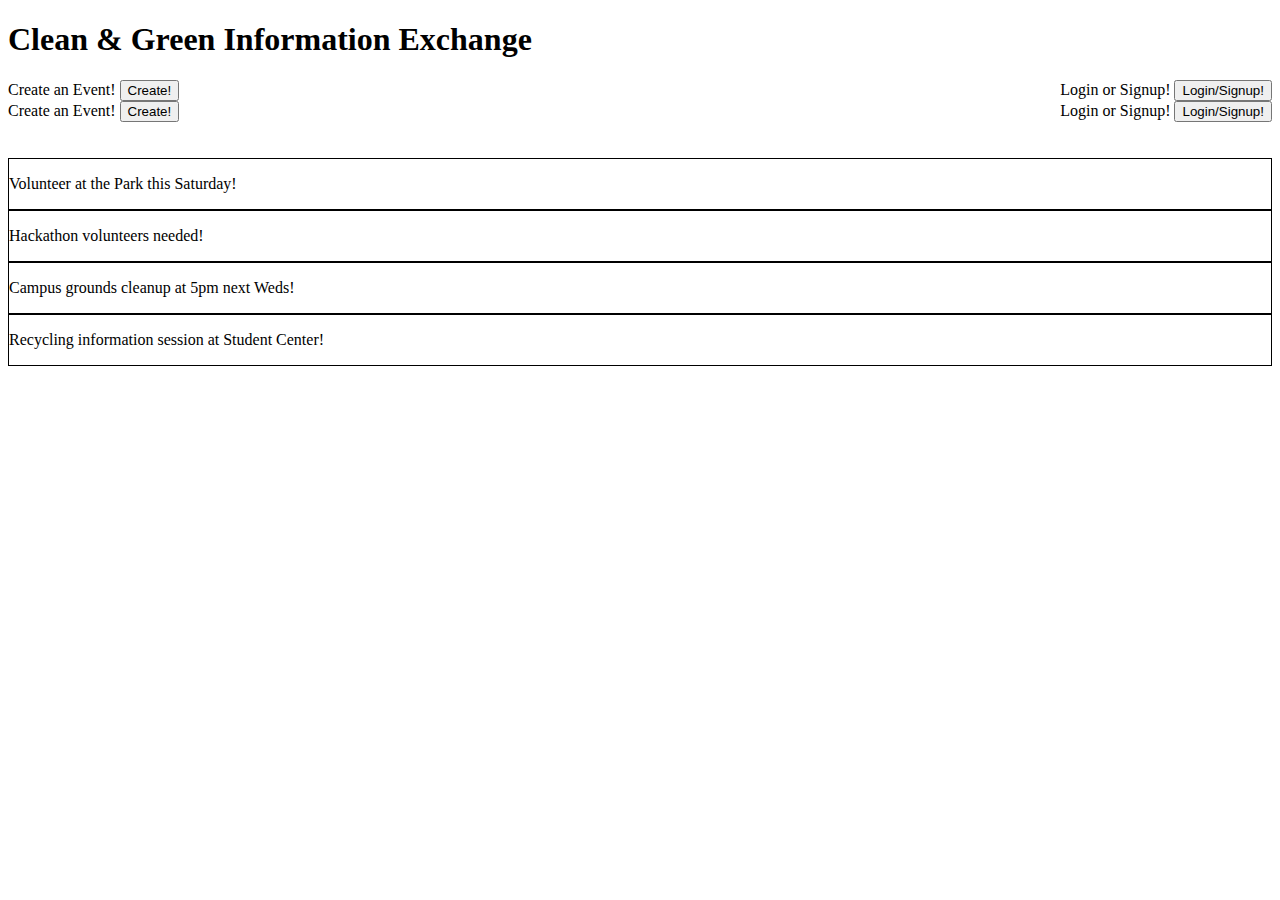
==== hackathon.html @ 544a8262 "Update hackathon.html" ====
<!DOCTYPE html>
<html>
    <!-- just the header part where we can store CSS... we can also do this in a CSS file -->

    <link rel="stylesheet" href="mainPage.css">
    <link rel="stylesheet" href="https://stackpath.bootstrapcdn.com/bootstrap/4.1.3/css/bootstrap.min.css" integrity="sha384-MCw98/SFnGE8fJT3GXwEOngsV7Zt27NXFoaoApmYm81iuXoPkFOJwJ8ERdknLPMO" crossorigin="anonymous">

    <head>
        <h1>Clean & Green Information Exchange</h1>
        <!-- <style>
            p {
                font-family: "Lucida Console";
            }
            h1 {
                font-family: "Lucida Console";
            }
            .btn {
                display: inline-block;
                text-align: center;
                border: 1px solid #142846;
                border-radius: .25em;
                padding: .25em 1em;
                background-color: #43709F;
                color: #fff;
                font-size: 20px;
                box-shadow: 0 .125em 0 0em #7B99B5;
                -webkit-transition: all .15s;
                transition: all .15s;
                will-change: transform;
                width: 120px;
                height: 36px;
            }


        </style> -->
    </head>
    <body>

    <div class="jumbotron">
      <div style="float:right;">
          Login or Signup!
          <button class="btn" id="btn2" type="button">Login/Signup!</button>
      </div>
      <div>
          Create an Event!
          <button class="btn" id="btn1" type="button">Create!</button>
      </div>
</div>

        <!-- this is the header area - with buttons for creating account & creating event -->
        <div id="div1">
            <div style="float:right;">
                Login or Signup!
                <button class="btn" id="btn2" type="button">Login/Signup!</button>
            </div>
            <div>
                Create an Event!
                <button class="btn" id="btn1" type="button">Create!</button>
            </div>
        </div>
        

        <!-- to add space between sections -->
        <br><br>

        <!-- this is where list of entries will be displayed -->
        <!-- below is a SAMPLE list of entries, just for testing -->
        <div id="div2">
            <div id="entry1" style="border:1px solid black;">
                <p>Volunteer at the Park this Saturday!</p>
            </div>
            <div id="entry2" style="border:1px solid black;">
                <p>Hackathon volunteers needed!</p>
            </div>
            <div id="entry3" style="border:1px solid black;">
                <p>Campus grounds cleanup at 5pm next Weds!</p>
            </div>
            <div id="entry4" style="border:1px solid black;">
                <p>Recycling information session at Student Center!</p>
            </div>
        </div>
    </body>
    
   		<form id= "create" style="display: none;">
            Enter in information for the Event:<br>
        <input type="text" name="firstname"><br>
            Enter in the loation for the event:<br>
        <input type="text" name="lastname">
		
   </body>

    <!-- where we are going to put our javascript for the page -->
	<script type="text/javascript" src="script.js"></script>
</html>
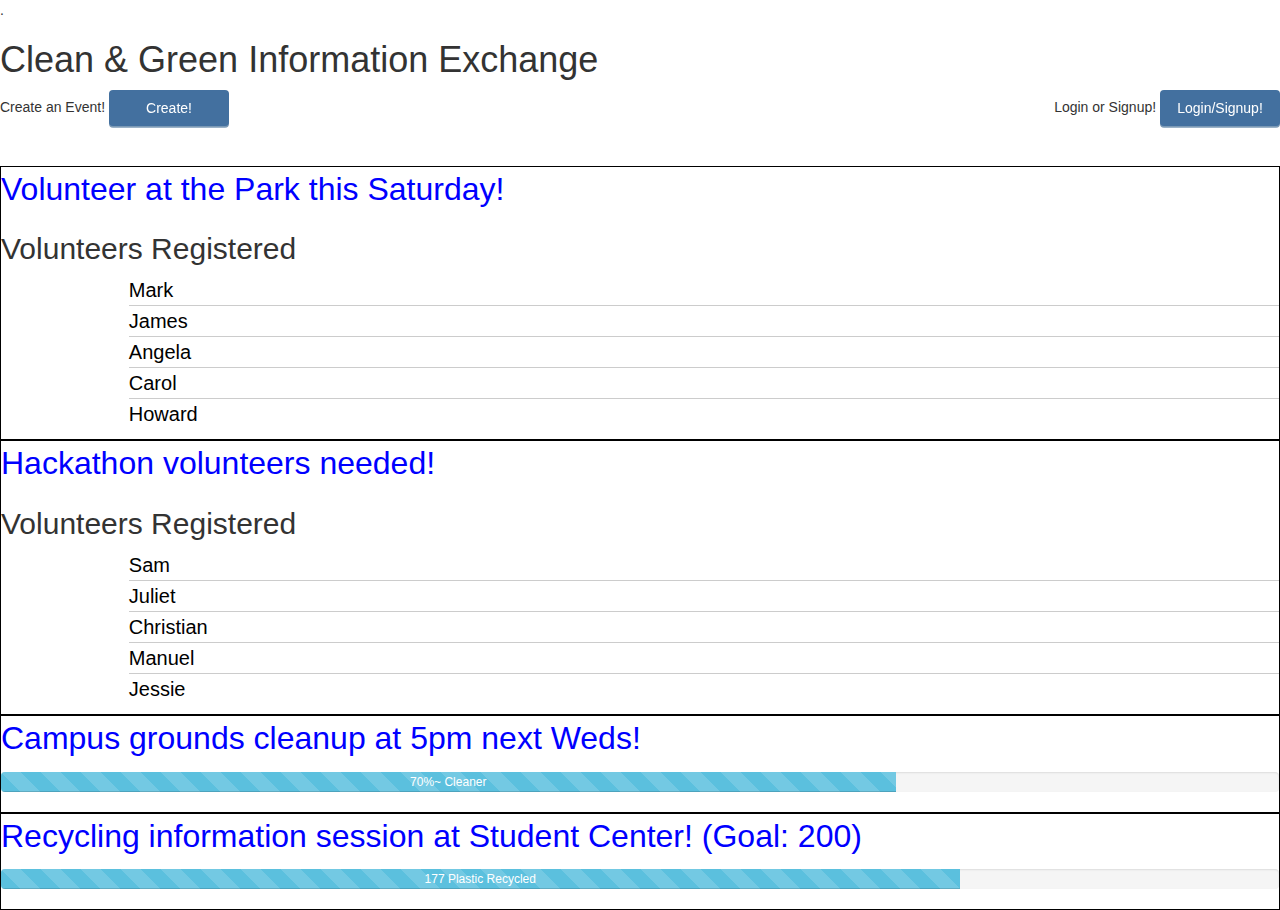
==== commit 6d593e99: "Merge branch 'master' of https://github.com/Jusonit/RUHack" ====
--- a/hackathon.html
+++ b/hackathon.html
@@ -1,51 +1,14 @@
 <!DOCTYPE html>
 <html>
     <!-- just the header part where we can store CSS... we can also do this in a CSS file -->
-
-    <link rel="stylesheet" href="mainPage.css">
-    <link rel="stylesheet" href="https://stackpath.bootstrapcdn.com/bootstrap/4.1.3/css/bootstrap.min.css" integrity="sha384-MCw98/SFnGE8fJT3GXwEOngsV7Zt27NXFoaoApmYm81iuXoPkFOJwJ8ERdknLPMO" crossorigin="anonymous">
-
     <head>
+	<link rel="stylesheet" type="text/css" href="mainPage.css">.
         <h1>Clean & Green Information Exchange</h1>
-        <!-- <style>
-            p {
-                font-family: "Lucida Console";
-            }
-            h1 {
-                font-family: "Lucida Console";
-            }
-            .btn {
-                display: inline-block;
-                text-align: center;
-                border: 1px solid #142846;
-                border-radius: .25em;
-                padding: .25em 1em;
-                background-color: #43709F;
-                color: #fff;
-                font-size: 20px;
-                box-shadow: 0 .125em 0 0em #7B99B5;
-                -webkit-transition: all .15s;
-                transition: all .15s;
-                will-change: transform;
-                width: 120px;
-                height: 36px;
-            }
-
-
-        </style> -->
+	<link rel="stylesheet" href="https://maxcdn.bootstrapcdn.com/bootstrap/3.4.0/css/bootstrap.min.css">
+  <script src="https://ajax.googleapis.com/ajax/libs/jquery/3.4.0/jquery.min.js"></script>
+  <script src="https://maxcdn.bootstrapcdn.com/bootstrap/3.4.0/js/bootstrap.min.js"></script>
     </head>
     <body>
-
-    <div class="jumbotron">
-      <div style="float:right;">
-          Login or Signup!
-          <button class="btn" id="btn2" type="button">Login/Signup!</button>
-      </div>
-      <div>
-          Create an Event!
-          <button class="btn" id="btn1" type="button">Create!</button>
-      </div>
-</div>
 
         <!-- this is the header area - with buttons for creating account & creating event -->
         <div id="div1">
@@ -58,7 +21,6 @@
                 <button class="btn" id="btn1" type="button">Create!</button>
             </div>
         </div>
-        
 
         <!-- to add space between sections -->
         <br><br>
@@ -67,28 +29,63 @@
         <!-- below is a SAMPLE list of entries, just for testing -->
         <div id="div2">
             <div id="entry1" style="border:1px solid black;">
-                <p>Volunteer at the Park this Saturday!</p>
+                <p><font size="6" color="blue">Volunteer at the Park this Saturday!</font></p>
+							
+						<div>
+							<h2>Volunteers Registered</h2>
+						<ul>
+							<li><a>Mark</a></li>
+							<li><a>James</a></li>
+							<li><a>Angela</a></li>
+							<li><a>Carol</a></li>
+							<li><a>Howard</a></li>
+						</ul>
+						</div>
             </div>
             <div id="entry2" style="border:1px solid black;">
-                <p>Hackathon volunteers needed!</p>
+                <p><font size="6" color="blue">Hackathon volunteers needed!</font></p>
+							<div>
+							<h2>Volunteers Registered</h2>
+						<ul>
+							<li><a>Sam</a></li>
+							<li><a>Juliet</a></li>
+							<li><a>Christian</a></li>
+							<li><a>Manuel</a></li>
+							<li><a>Jessie</a></li>
+						</ul>
+						</div>
             </div>
             <div id="entry3" style="border:1px solid black;">
-                <p>Campus grounds cleanup at 5pm next Weds!</p>
+                <p><font size="6" color="blue">Campus grounds cleanup at 5pm next Weds!</font></p>
+							<div class="progress">
+								<div class="progress-bar progress-bar-info progress-bar-striped" role="progressbar"
+								aria-valuenow="70" aria-valuemin="0" aria-valuemax="100" style="width:70%">
+									70%~ Cleaner
+								</div>
+							</div>
+					</div>
             </div>
             <div id="entry4" style="border:1px solid black;">
-                <p>Recycling information session at Student Center!</p>
+                <p><font size="6" color="blue">Recycling information session at Student Center! (Goal: 200)</font></p>
+							<div class="progress">
+								<div class="progress-bar progress-bar-info progress-bar-striped" role="progressbar"
+								aria-valuenow="75" aria-valuemin="0" aria-valuemax="100" style="width:75%">
+									177 Plastic Recycled
+								</div>
+							</div>
+				
             </div>
         </div>
+		
+		<form id= "create" style="display: none;">
+  Enter in information for the Event:<br>
+  <input type="text" name="firstname"><br>
+  Enter in the loation for the event:<br>
+  <input type="text" name="lastname">
+		
     </body>
-    
-   		<form id= "create" style="display: none;">
-            Enter in information for the Event:<br>
-        <input type="text" name="firstname"><br>
-            Enter in the loation for the event:<br>
-        <input type="text" name="lastname">
-		
-   </body>
 
     <!-- where we are going to put our javascript for the page -->
 	<script type="text/javascript" src="script.js"></script>
+
 </html>
--- a/mainPage.css
+++ b/mainPage.css
@@ -0,0 +1,70 @@
+<style>
+
+    p {
+        font-family: "Lucida Console";
+    }
+    h1 {
+        font-family: "Lucida Console";
+    }
+    .btn {
+        display: inline-block;
+        text-align: center;
+        border: 1px solid #142846;
+        border-radius: .25em;
+        padding: .25em 1em;
+        background-color: #43709F;
+        color: #fff;
+        font-size: 20px;
+        box-shadow: 0 .125em 0 0em #7B99B5;
+        -webkit-transition: all .15s;
+        transition: all .15s;
+        will-change: transform;
+        width: 120px;
+        height: 36px;
+    }
+ 
+h2 {
+  font: 400 40px/1.5 Helvetica, Verdana, sans-serif;
+  margin: 0;
+  padding: 0;
+}
+ 
+ul {
+  list-style-type: none;
+  margin: 0;
+  padding: 0;
+}
+ 
+li {
+  font: 200 20px/1.5 Helvetica, Verdana, sans-serif;
+  border-bottom: 1px solid #ccc;
+  margin-left:10%;
+}
+ 
+li:last-child {
+  border: none;
+}
+ 
+li a {
+  text-decoration: none;
+  color: #000;
+  display: block;
+  width: 200px;
+ 
+  -webkit-transition: font-size 0.3s ease, background-color 0.3s ease;
+  -moz-transition: font-size 0.3s ease, background-color 0.3s ease;
+  -o-transition: font-size 0.3s ease, background-color 0.3s ease;
+  -ms-transition: font-size 0.3s ease, background-color 0.3s ease;
+  transition: font-size 0.3s ease, background-color 0.3s ease;
+}
+ 
+li a:hover {
+  font-size: 25px;
+  background: #f6f6f6;
+}
+
+
+
+
+
+</style>
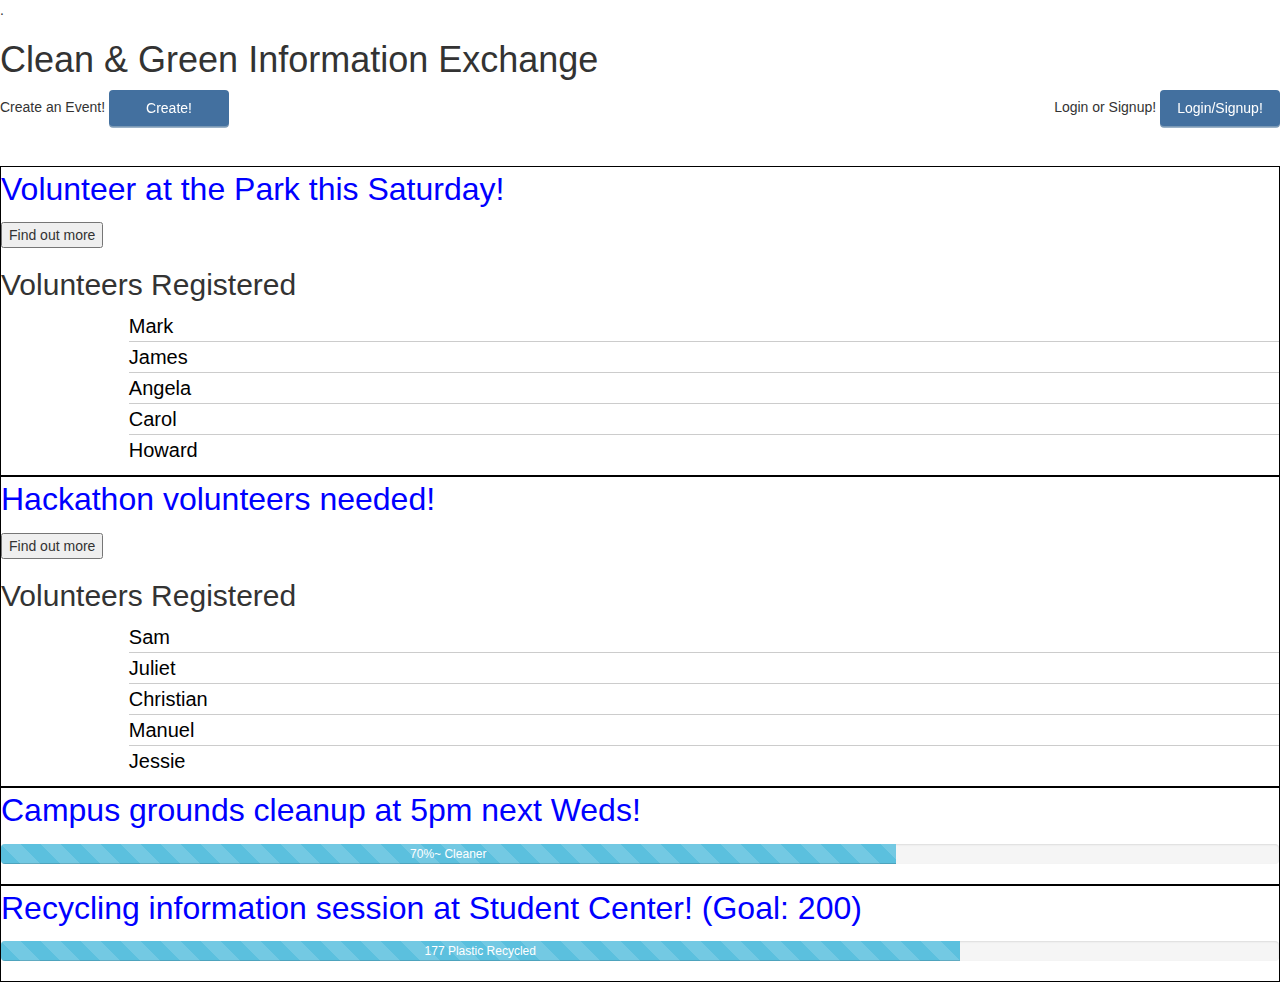
==== commit dbba076e: "popup -complete" ====
--- a/hackathon.html
+++ b/hackathon.html
@@ -30,7 +30,20 @@
         <div id="div2">
             <div id="entry1" style="border:1px solid black;">
                 <p><font size="6" color="blue">Volunteer at the Park this Saturday!</font></p>
-							
+
+                <!-- Trigger/Open The Modal -->
+<button id="myBtn">Find out more </button>
+
+<!-- The Modal -->
+<div id="myModal" class="modal">
+  <!-- Modal content -->
+  <div class="modal-content">
+    <span class="close">&times;</span>
+    <p>Please enter more infor about the event</p>
+  </div>
+
+</div>
+
 						<div>
 							<h2>Volunteers Registered</h2>
 						<ul>
@@ -44,6 +57,22 @@
             </div>
             <div id="entry2" style="border:1px solid black;">
                 <p><font size="6" color="blue">Hackathon volunteers needed!</font></p>
+
+                <button id="myBtn2">Find out more </button>
+
+                <!-- The Modal -->
+                <div id="myModal" class="modal">
+                  <!-- Modal content -->
+                  <div class="modal-content">
+                    <span class="close">&times;</span>
+                    <p>Please enter more information about the event</p>
+                  </div>
+
+                </div>
+
+
+
+
 							<div>
 							<h2>Volunteers Registered</h2>
 						<ul>
@@ -73,16 +102,16 @@
 									177 Plastic Recycled
 								</div>
 							</div>
-				
+
             </div>
         </div>
-		
+
 		<form id= "create" style="display: none;">
   Enter in information for the Event:<br>
   <input type="text" name="firstname"><br>
   Enter in the loation for the event:<br>
   <input type="text" name="lastname">
-		
+
     </body>
 
     <!-- where we are going to put our javascript for the page -->
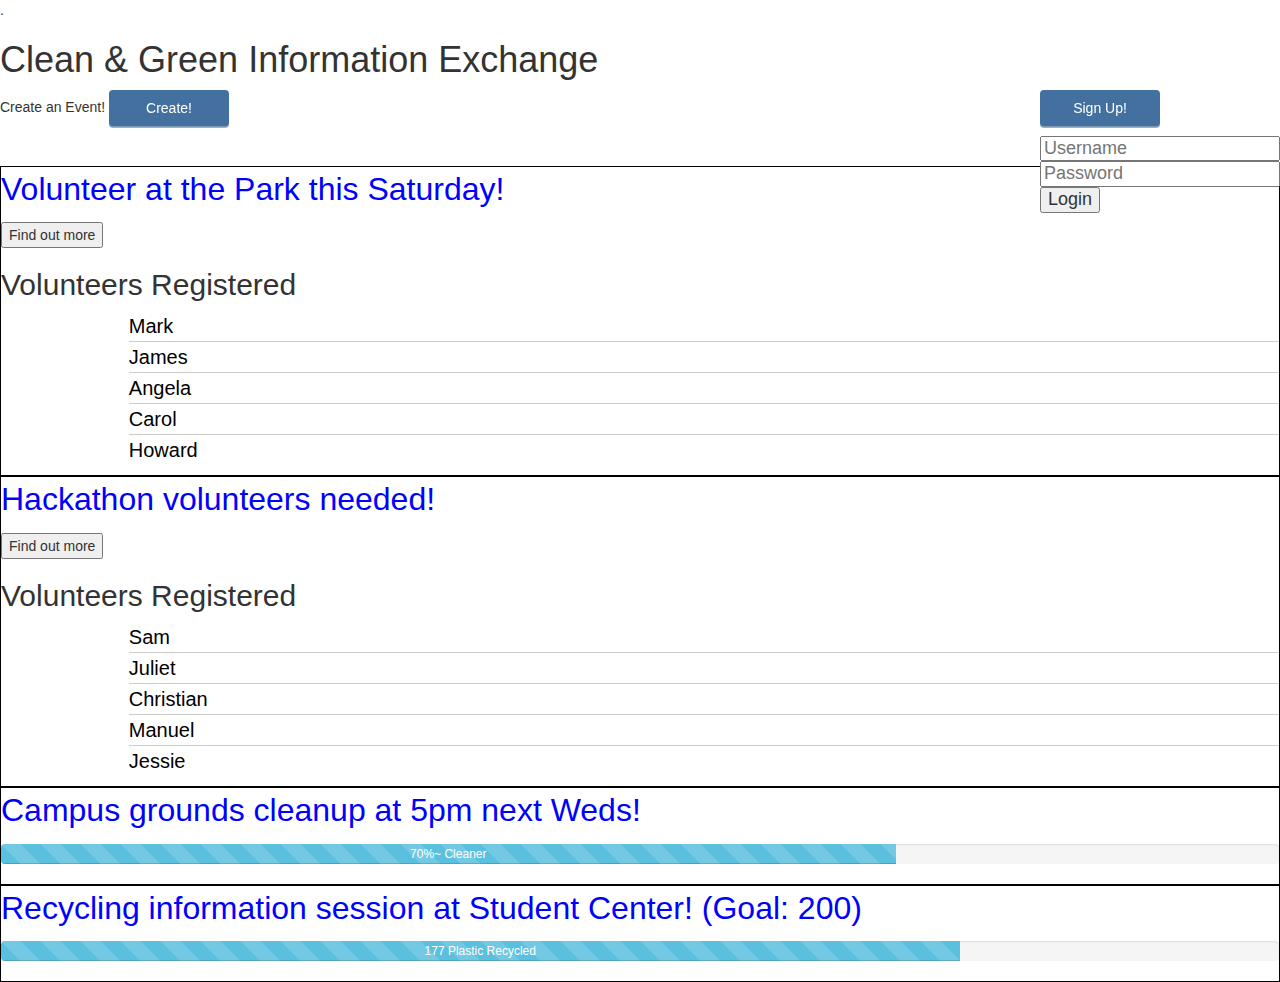
==== commit 4e5f3a64: "Update hackathon.html" ====
--- a/hackathon.html
+++ b/hackathon.html
@@ -13,8 +13,18 @@
         <!-- this is the header area - with buttons for creating account & creating event -->
         <div id="div1">
             <div style="float:right;">
-                Login or Signup!
-                <button class="btn" id="btn2" type="button">Login/Signup!</button>
+						<!-- some description? -->
+                <button class="btn" id="btn2" type="button">Sign Up!</button>
+						<h4 id='date' /> 
+							<h4 class = "login" style="display: block"> 
+								<form class="login-form">
+								<input type="text" placeholder="Username" id="username">  <br />
+								<input type="password" placeholder="Password" id="password"> <br /> 
+								<!IMPLEMENT THE LOGIN> 
+								<input type="button" onclick="login(this.form);" value="Login"> 
+								<br> </br>
+								</form>
+							</h4>
             </div>
             <div>
                 Create an Event!
@@ -106,11 +116,11 @@
             </div>
         </div>
 
-		<form id= "create" style="display: none;">
+		<!-- <form id= "create" style="display: none;">
   Enter in information for the Event:<br>
   <input type="text" name="firstname"><br>
   Enter in the loation for the event:<br>
-  <input type="text" name="lastname">
+  <input type="text" name="lastname"> -->
 
     </body>
 
